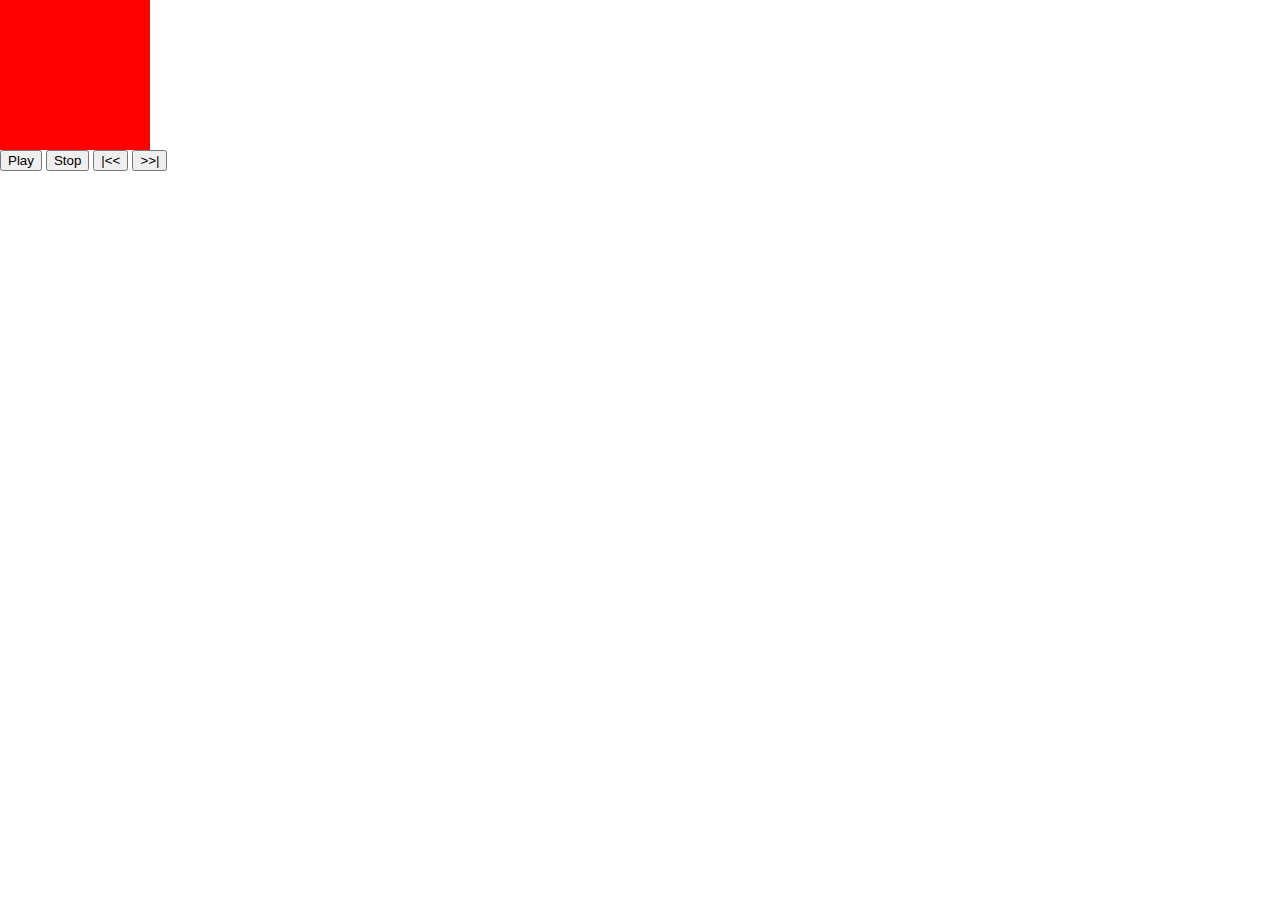
==== PROJECTS/Runner/index.html @ cdd5f14f "Player pre-release" ====
<!DOCTYPE html>
<html>
<head lang="en">
    <meta charset="UTF-8">
		<link media="all" rel="stylesheet" href="css/all.css">
    <title>Runner</title>
	<script src="http://code.jquery.com/jquery-2.1.4.min.js"></script>
</head>
<body>
	<div id = "wrapper">
		<div class="player">
			<div>
				<div class="runner"></div>
			</div>
			<button class="play">Play</button>
			<button class="stop">Stop</button>
			<button class="prev"> |<< </button>
			<button class="next"> >>| </button>
		</div>

	</div><!--wrapper-->
	    <script>

		var n = 0;
		var intervalID;
		function play(){
		intervalID = setInterval(function(){
			n++
			var run = document.querySelector(".runner");
			run.style.marginLeft = n*2+ "px";
			console.log(n);
			},100);
			
			return console.log(intervalID);
		};
		function stop(){
			clearInterval(intervalID);
		}
		function next(){
			stop();
			n = 0;
			intervalID=0;
			var run = document.querySelector(".runner");
			run.style.marginLeft = n;
			play();
		}
		function prev(){
			stop();
			n = 0;
			intervalID=0;
			var run = document.querySelector(".runner");
			run.style.marginLeft = n;
			play();
		}
		$('.play').on('click', play);
		$('.stop').on('click', stop);
		$('.next').on('click', next);
		$('.prev').on('click', prev);

		</script>
</body>
</html>
---- PROJECTS/Runner/css/all.css ----
html, body, div, span, applet, object, iframe,
h1, h2, h3, h4, h5, h6, p, blockquote, pre,
a, abbr, acronym, address, big, cite, code,
del, dfn, em, img, ins, kbd, q, s, samp,
small, strike, strong, sub, sup, tt, var,
b, u, i, center,
dl, dt, dd, ol, ul, li,
fieldset, form, label, legend,
table, caption, tbody, tfoot, thead, tr, th, td,
article, aside, canvas, details, embed, 
figure, figcaption, footer, header, hgroup, 
menu, nav, output, ruby, section, summary,
time, mark, audio, video {
	margin: 0;
	padding: 0;
	border: 0;
	font-size: 100%;
	font: inherit;
	vertical-align: baseline;
}
#wrapper{
	margin:0 auto;
}
.play{

}
.runner{
width:150px;
height:150px;
background-color:red;
margin:0 0 0 0;
}
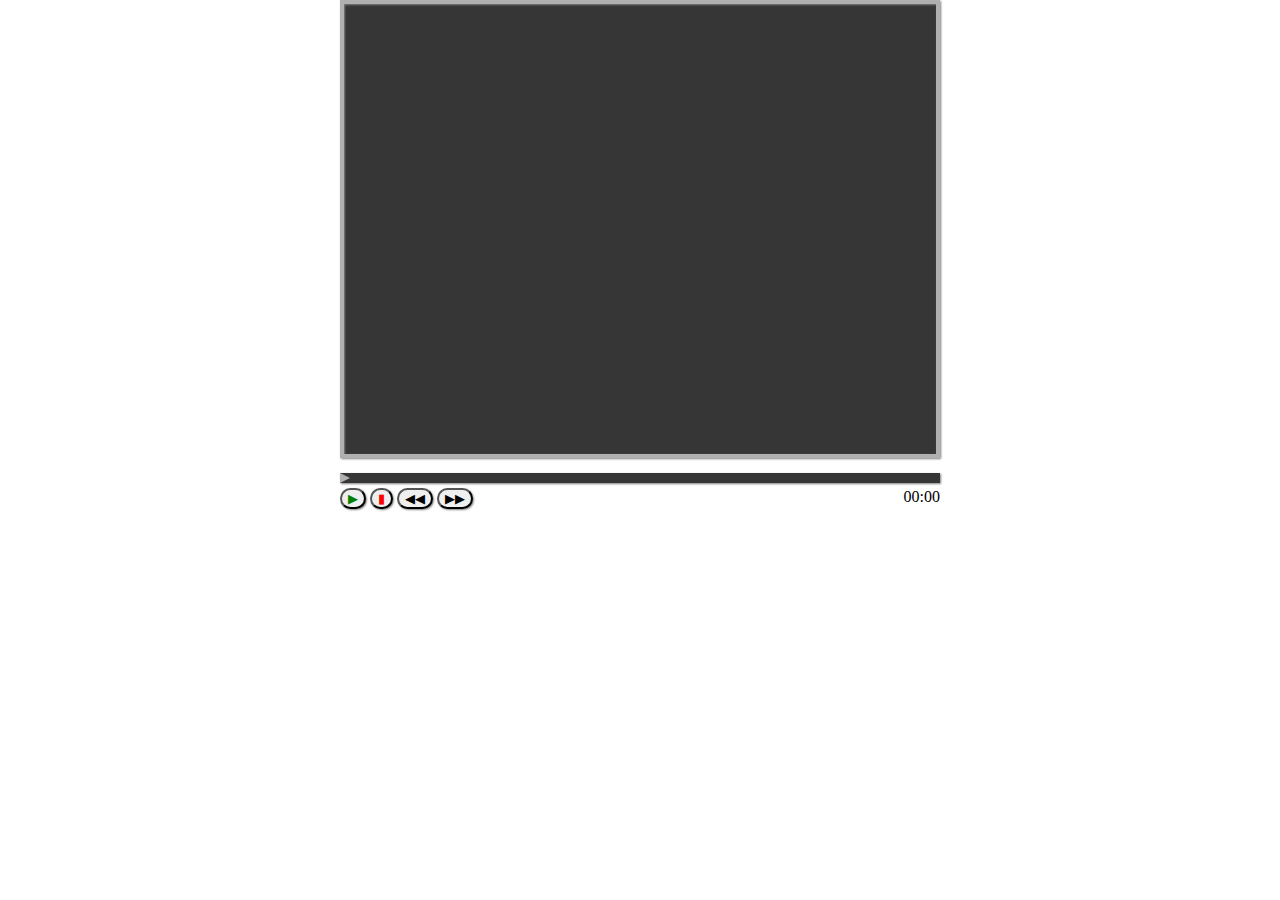
==== commit 540a584d: "Pre-release Player v1" ====
--- a/PROJECTS/Runner/index.html
+++ b/PROJECTS/Runner/index.html
@@ -1,4 +1,4 @@
-<!DOCTYPE html>
+﻿<!DOCTYPE html>
 <html>
 <head lang="en">
     <meta charset="UTF-8">
@@ -9,54 +9,91 @@
 <body>
 	<div id = "wrapper">
 		<div class="player">
-			<div>
+			<div class="monitor"></div>
+			<div class="runnerHolder">
+				<div class="runnerTrail"></div>
 				<div class="runner"></div>
 			</div>
-			<button class="play">Play</button>
-			<button class="stop">Stop</button>
-			<button class="prev"> |<< </button>
-			<button class="next"> >>| </button>
+			<div>
+				<button class="play"><span class="triangle"> &#9654;</span></button>
+				<button class="pause"> &#9646;&#9646;</button>
+				<button class="stop"><span class="square">&#9646;</span></button>			
+				<button class="prev"> &#9664;&#9664; </button>
+				<button class="next"> &#9654;&#9654;</button>
+				<div class="timer"><span class="minutes">00</span>:<span class="seсonds">00</span></div>
+			<div>
 		</div>
+		  <div class="block">
+
+			</div>
 
 	</div><!--wrapper-->
 	    <script>
 
 		var n = 0;
+		var x=0;
 		var intervalID;
+		var timerID;
+		
+		function time(){
+			timerID = setInterval(
+			function timer(x){
+			var sec = document.querySelector(".seсonds");
+			x++;
+			sec. innerHTML = x;
+			
+			},
+			100);
+			};
+			
 		function play(){
 		intervalID = setInterval(function(){
 			n++
-			var run = document.querySelector(".runner");
-			run.style.marginLeft = n*2+ "px";
+			var trail = document.querySelector(".runnerTrail");
+			trail.style.width = n*2+ "px";
+			$('.play').css("display","none");
+			$('.pause').fadeIn(150);
+			
+			
+			if(trail.style.width === "590px"){
+			stop();
+			};
 			console.log(n);
 			},100);
-			
+			time();
 			return console.log(intervalID);
 		};
+		function pause(){
+			clearInterval(intervalID);
+			$('.pause').css("display","none");
+			$('.play').fadeIn(150);
+
+		}
 		function stop(){
 			clearInterval(intervalID);
+			$('.play').fadeIn(150);
+			n = 0;
+			intervalID=0;
+			var trail = document.querySelector(".runnerTrail");
+			trail.style.width = n;
+			$('.pause').css("display","none");
 		}
 		function next(){
 			stop();
-			n = 0;
-			intervalID=0;
-			var run = document.querySelector(".runner");
-			run.style.marginLeft = n;
 			play();
+			
 		}
 		function prev(){
 			stop();
-			n = 0;
-			intervalID=0;
-			var run = document.querySelector(".runner");
-			run.style.marginLeft = n;
 			play();
 		}
 		$('.play').on('click', play);
+		$('.pause').on('click', pause);
 		$('.stop').on('click', stop);
 		$('.next').on('click', next);
 		$('.prev').on('click', prev);
 
+
 		</script>
 </body>
 </html>--- a/PROJECTS/Runner/css/all.css
+++ b/PROJECTS/Runner/css/all.css
@@ -18,15 +18,60 @@
 	font: inherit;
 	vertical-align: baseline;
 }
+button{margin:0;
+border-radius:20px;
+box-shadow:1px 1px 2px grey;
+}
 #wrapper{
 	margin:0 auto;
 }
-.play{
+.monitor{
+min-width:592px;
+min-height:450px;
+background-color:#363636;
+border:4px solid #B0B0B0;
+box-shadow:1px 1px 2px grey, 
+					inset 1px 1px 2px grey;
+}
+.player{
+	width:600px;
+	margin:0 auto;
+}
+.runner{
+    border-top: 5px solid transparent;
+    border-left: 10px solid #B0B0B0;
+    border-bottom: 5px solid transparent;
+	position:relative;
+	top:-5.5px;
+	display:inline-block;
+}
+.runnerHolder{
+	background-color:#363636;
+	height:10px;
+	margin-top:15px;
+	margin-bottom:5px;
+	overflow:hidden;
+	box-shadow:1px 1px 2px grey;
 
 }
-.runner{
-width:150px;
-height:150px;
-background-color:red;
-margin:0 0 0 0;
+.triangle{
+color:green;
+}
+.square{
+color:red;
+}
+.runnerTrail{
+background-color:#B0B0B0;
+height:15.5px;
+display:inline-block;
+margin-right:-4px;
+position:relative;
+top:-6px;
+}
+.pause{
+display:none;
+}
+.timer{
+float:right;
+display:inline-block;
 }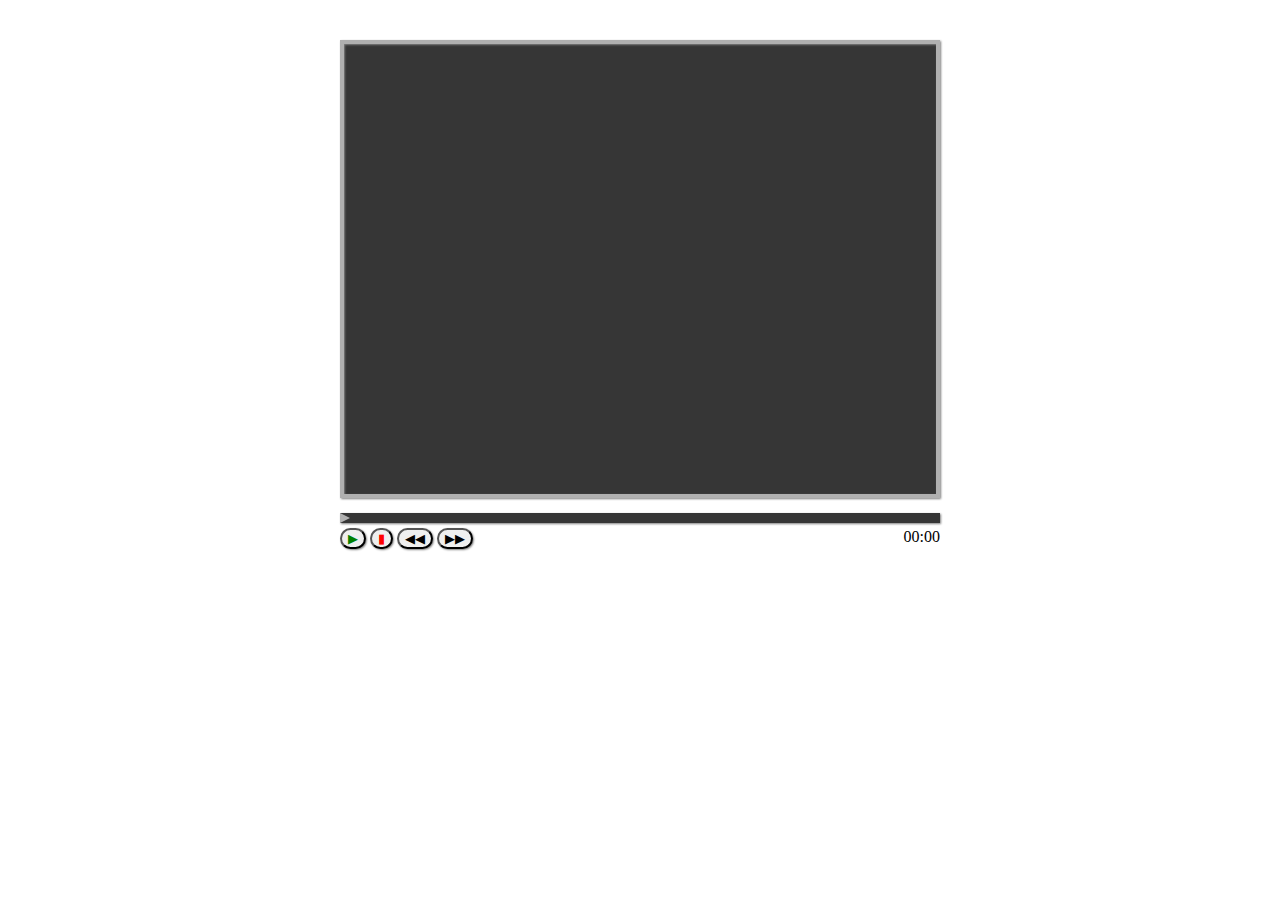
==== commit 1afe146c: "update" ====
--- a/PROJECTS/Runner/index.html
+++ b/PROJECTS/Runner/index.html
@@ -31,7 +31,7 @@
 	    <script>
 
 		var n = 0;
-		var x=0;
+		var x= 0;
 		var intervalID;
 		var timerID;
 		
@@ -41,7 +41,6 @@
 			var sec = document.querySelector(".seсonds");
 			x++;
 			sec. innerHTML = x;
-			
 			},
 			100);
 			};
--- a/PROJECTS/Runner/css/all.css
+++ b/PROJECTS/Runner/css/all.css
@@ -26,6 +26,7 @@
 	margin:0 auto;
 }
 .monitor{
+margin-top:40px;
 min-width:592px;
 min-height:450px;
 background-color:#363636;
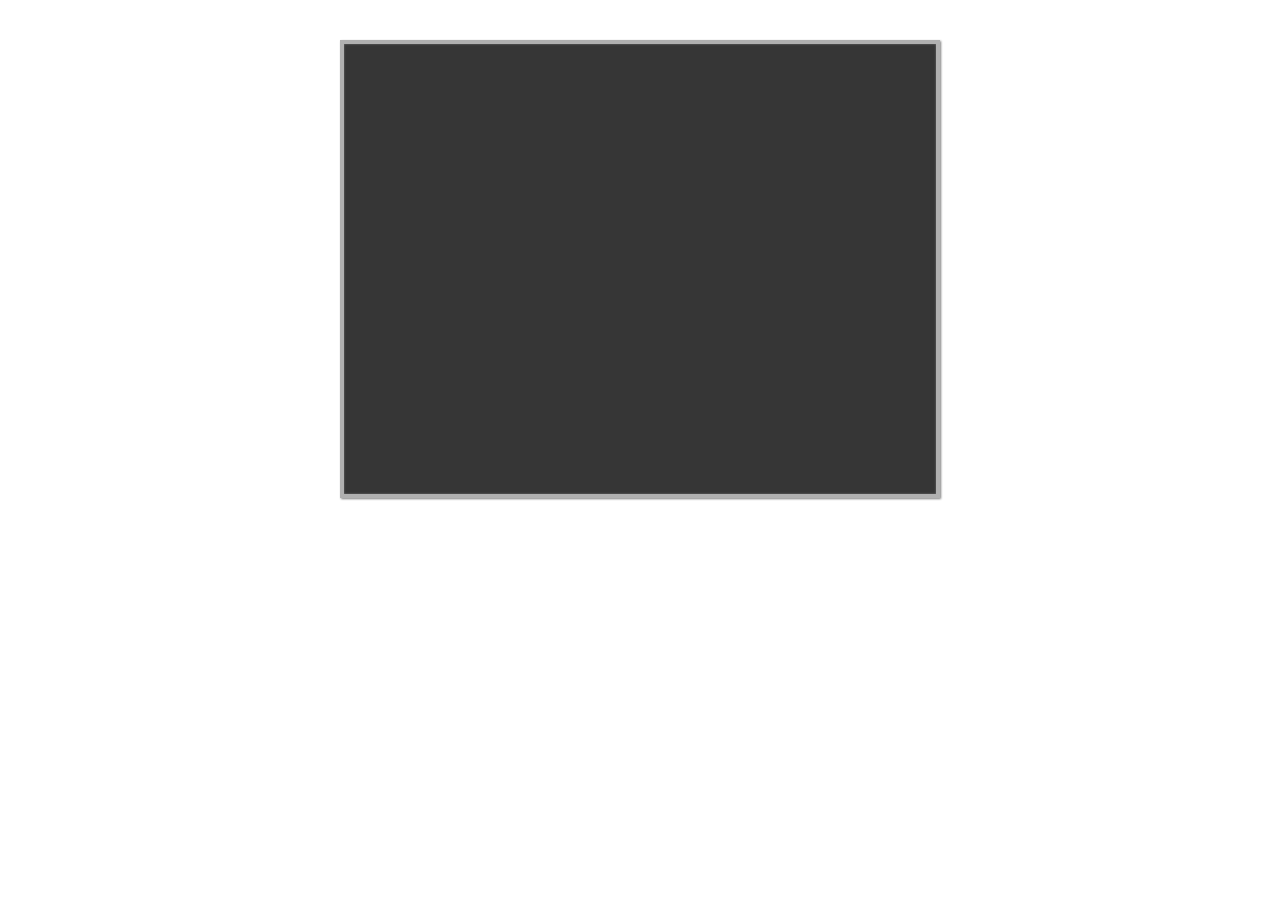
==== commit b8a43848: "up-to-date" ====
--- a/PROJECTS/Runner/index.html
+++ b/PROJECTS/Runner/index.html
@@ -9,19 +9,21 @@
 <body>
 	<div id = "wrapper">
 		<div class="player">
-			<div class="monitor"></div>
-			<div class="runnerHolder">
-				<div class="runnerTrail"></div>
-				<div class="runner"></div>
+			<div class="monitor">
+				<div class = "controlPanel">
+					<div class="runnerHolder">
+						<div class="runnerTrail"></div>
+						<div class="runner"></div>
+					</div>
+		
+					<button class="play"><span class="triangle"> &#9654;</span></button>
+					<button class="pause"> &#9646;&#9646;</button>
+					<button class="stop"><span class="square">&#9646;</span></button>			
+					<button class="prev"> &#9664;&#9664; </button>
+					<button class="next"> &#9654;&#9654;</button>
+					<div class="timer"><span class="minutes">00</span>:<span class="seсonds">00</span></div>
+				</div>
 			</div>
-			<div>
-				<button class="play"><span class="triangle"> &#9654;</span></button>
-				<button class="pause"> &#9646;&#9646;</button>
-				<button class="stop"><span class="square">&#9646;</span></button>			
-				<button class="prev"> &#9664;&#9664; </button>
-				<button class="next"> &#9654;&#9654;</button>
-				<div class="timer"><span class="minutes">00</span>:<span class="seсonds">00</span></div>
-			<div>
 		</div>
 		  <div class="block">
 
@@ -44,6 +46,13 @@
 			},
 			100);
 			};
+		function show(){
+			$('.controlPanel').css("display","block");
+		}
+
+			function hide(){
+			$('.controlPanel').fadeOut(150);
+			};
 			
 		function play(){
 		intervalID = setInterval(function(){
@@ -52,14 +61,11 @@
 			trail.style.width = n*2+ "px";
 			$('.play').css("display","none");
 			$('.pause').fadeIn(150);
-			
-			
 			if(trail.style.width === "590px"){
 			stop();
 			};
 			console.log(n);
 			},100);
-			time();
 			return console.log(intervalID);
 		};
 		function pause(){
@@ -91,7 +97,7 @@
 		$('.stop').on('click', stop);
 		$('.next').on('click', next);
 		$('.prev').on('click', prev);
-
+		$('.monitor').hover(show,hide);
 
 		</script>
 </body>
--- a/PROJECTS/Runner/css/all.css
+++ b/PROJECTS/Runner/css/all.css
@@ -32,7 +32,18 @@
 background-color:#363636;
 border:4px solid #B0B0B0;
 box-shadow:1px 1px 2px grey, 
+					inset 0px 0px 2px grey;
+}
+.controlPanel{
+position:relative;
+top:385px;
+background-color:#E8E8E8 ;
+padding:1px 3px 10px 3px;
+width:98.8%;
+margin:0 auto;
+box-shadow:1px 1px 2px grey, 
 					inset 1px 1px 2px grey;
+display:none;
 }
 .player{
 	width:600px;
@@ -53,14 +64,12 @@
 	margin-bottom:5px;
 	overflow:hidden;
 	box-shadow:1px 1px 2px grey;
-
+	
 }
 .triangle{
 color:green;
 }
-.square{
-color:red;
-}
+
 .runnerTrail{
 background-color:#B0B0B0;
 height:15.5px;
